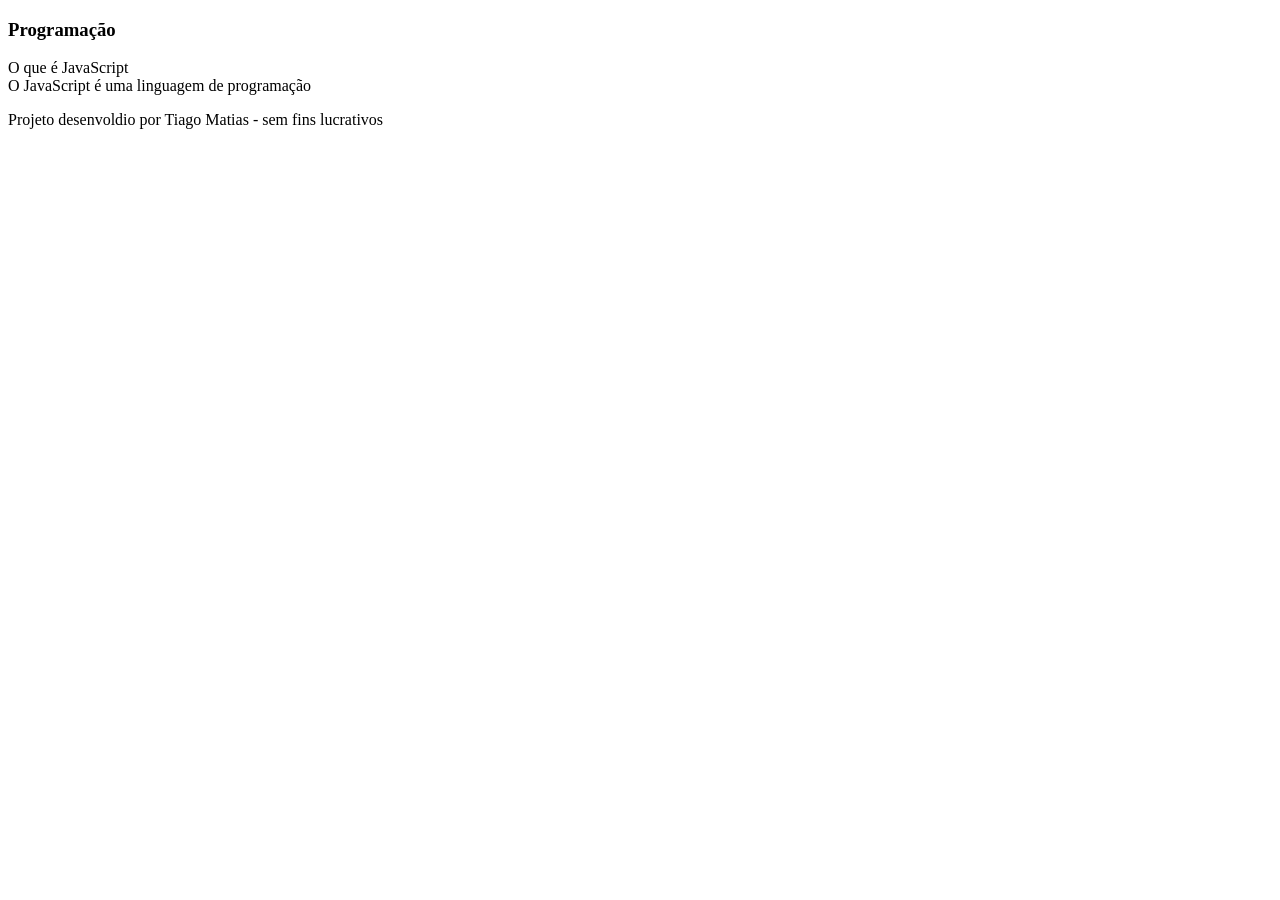
==== index.html @ 3e5d100a "02/06/2025" ====
<!DOCTYPE html>
<html lang="pt-br">
<head>
    <meta charset="UTF-8">
    <meta name="viewport" content="width=device-width, initial-scale=1.0">
    <title>Flash Cards</title>
</head>
<body>
    <main>
         <section id="container">
             <article class= "cartao">
                 <div class= "cartao__conteudo">
                    <h3>Programação</h3>
                    <div class= "cartao__conteudo__pergunta">
                     O que é JavaScript</div>
                    </div>
                     <div class= "cartao__conteudo__resposta">
                        O JavaScript é uma linguagem de programação</div>
                    </div>
             </article>
        </section>
    </main>
    <footer>
        <p>Projeto desenvoldio por Tiago Matias - sem fins lucrativos</p>
    </footer>
</body>
</html>
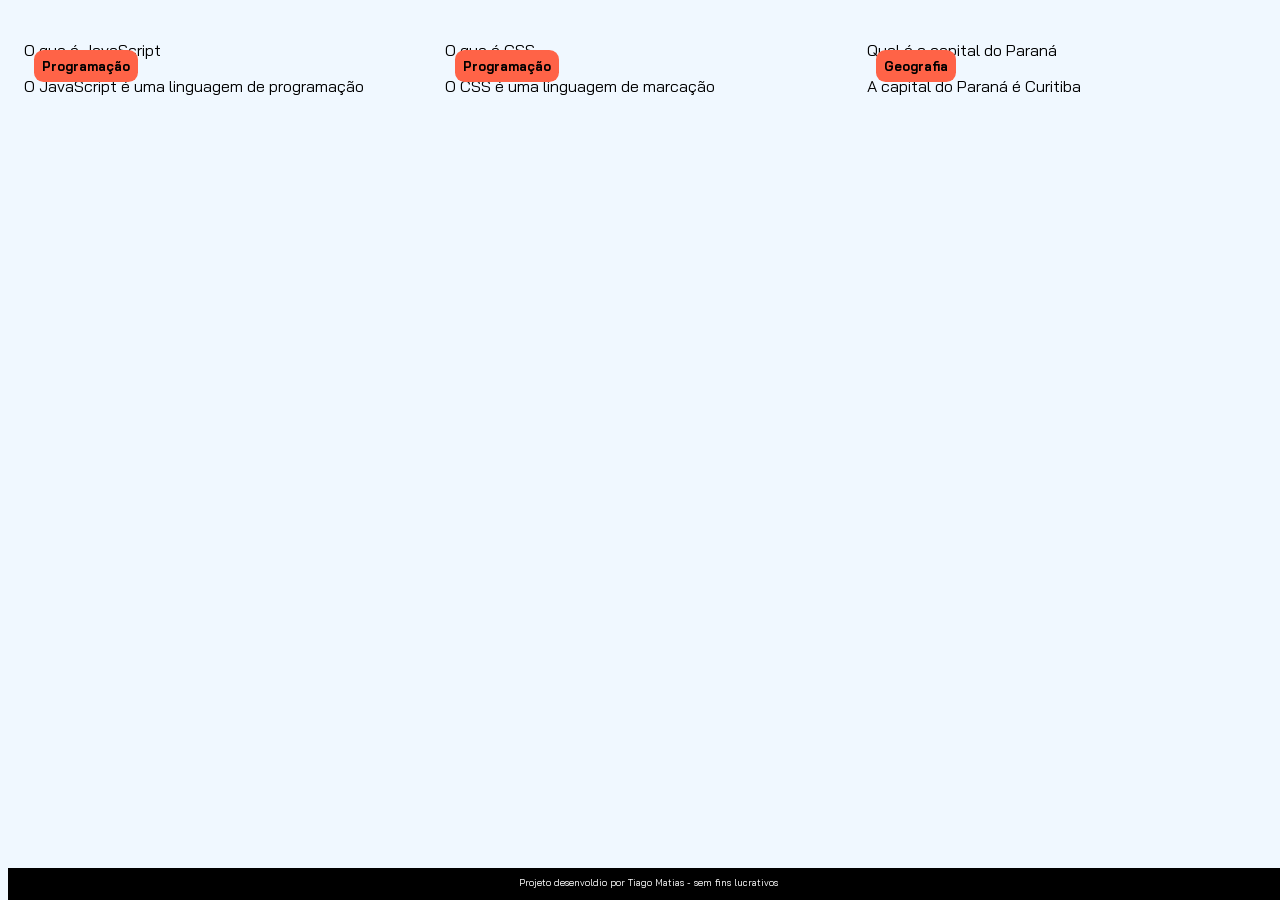
==== commit d53a47b0: "09/06/2025" ====
--- a/index.html
+++ b/index.html
@@ -3,6 +3,10 @@
 <head>
     <meta charset="UTF-8">
     <meta name="viewport" content="width=device-width, initial-scale=1.0">
+    <link rel="preconnect" href="https://fonts.googleapis.com">
+<link rel="preconnect" href="https://fonts.gstatic.com" crossorigin>
+<link href="https://fonts.googleapis.com/css2?family=Bai+Jamjuree:ital,wght@0,200;0,300;0,400;0,500;0,600;0,700;1,200;1,300;1,400;1,500;1,600;1,700&display=swap" rel="stylesheet">
+<link rel="stylesheet" href="style.css">
     <title>Flash Cards</title>
 </head>
 <body>
@@ -12,12 +16,40 @@
                  <div class= "cartao__conteudo">
                     <h3>Programação</h3>
                     <div class= "cartao__conteudo__pergunta">
-                     O que é JavaScript</div>
+                     <p>O que é JavaScript</p>
                     </div>
+
                      <div class= "cartao__conteudo__resposta">
-                        O JavaScript é uma linguagem de programação</div>
+                        <p>O JavaScript é uma linguagem de programação</p>
+                    </div>
                     </div>
              </article>
+
+             <article class= "cartao">
+                <div class= "cartao__conteudo">
+                   <h3>Programação</h3>
+                   <div class= "cartao__conteudo__pergunta">
+                    <p>O que é CSS</p>
+                   </div>
+
+                    <div class= "cartao__conteudo__resposta">
+                       <p>O CSS é uma linguagem de marcação</p>
+                   </div>
+                   </div>
+            </article>
+
+            <article class= "cartao">
+                <div class= "cartao__conteudo">
+                   <h3>Geografia</h3>
+                   <div class= "cartao__conteudo__pergunta">
+                    <p>Qual é a capital do Paraná</p>
+                   </div>
+
+                    <div class= "cartao__conteudo__resposta">
+                       <p>A capital do Paraná é Curitiba</p>
+                   </div>
+                   </div>
+            </article>
         </section>
     </main>
     <footer>
--- a/style.css
+++ b/style.css
@@ -0,0 +1,40 @@
+body{
+    background-color: aliceblue;
+    font-family: Bai Jamjuree;
+}
+
+#container{
+    display: flex;
+}
+
+.cartao{
+    margin: 1rem 1rem;
+    height: 20rem;
+    flex-grow: 1;
+    flex-basis: calc(33% - 6rem);
+}
+
+.cartao__conteudo h3{
+    background-color: tomato;
+    text-align: left;
+    padding: 0.5rem;
+    position: absolute;
+    margin: 0.6rem;
+    border-radius: 0.6rem;
+    font-size: 1vw;
+}
+
+footer{
+    background-color: black;
+    color: white;
+    position: fixed;
+    bottom: 0;
+    width: 100%;
+    height: 2rem;
+}
+
+footer p{
+    text-align: center;
+    font-size: 0.6rem;
+    margin-top: 0.5rem;
+}
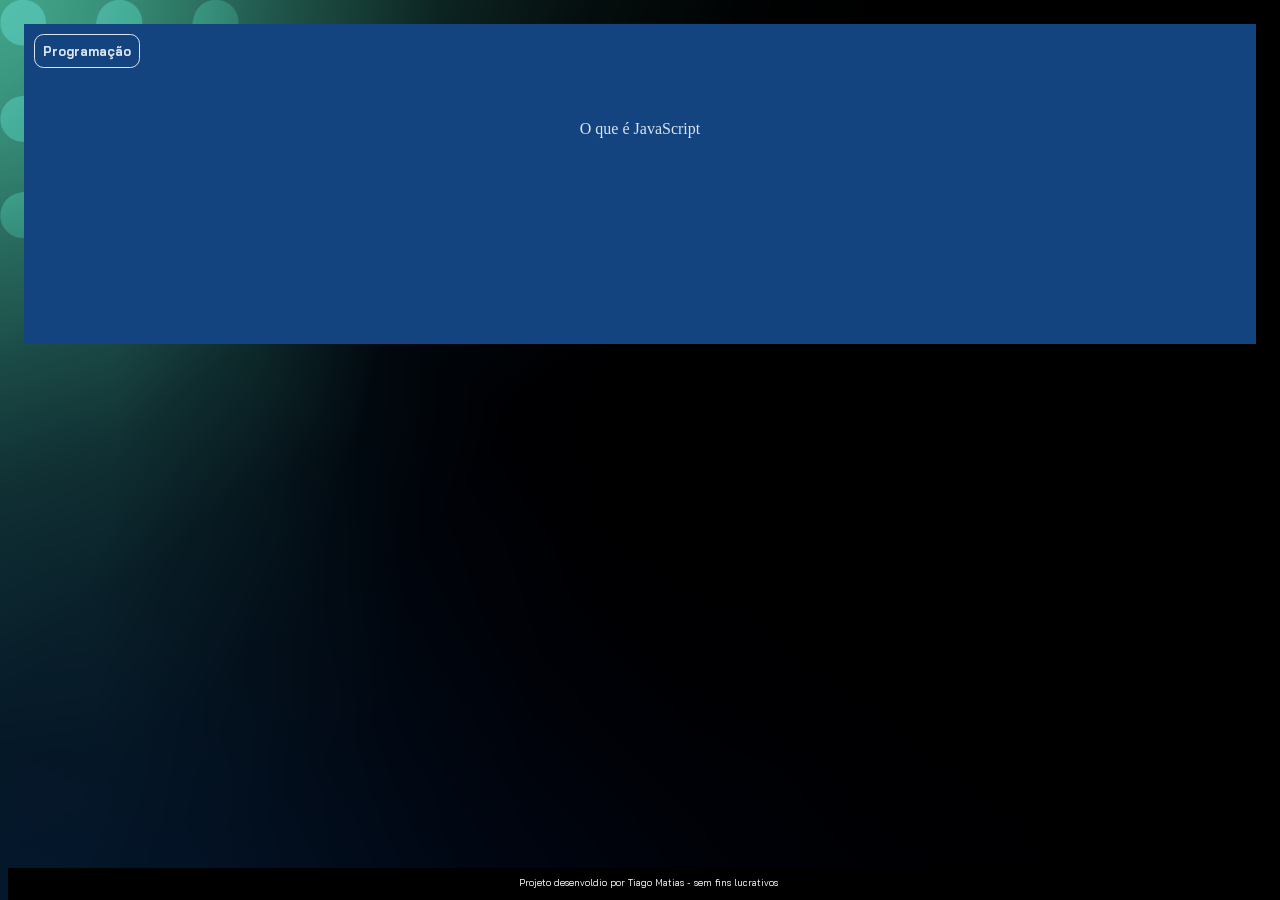
==== commit 5f22fc8a: "23/06/2025" ====
--- a/index.html
+++ b/index.html
@@ -24,32 +24,6 @@
                     </div>
                     </div>
              </article>
-
-             <article class= "cartao">
-                <div class= "cartao__conteudo">
-                   <h3>Programação</h3>
-                   <div class= "cartao__conteudo__pergunta">
-                    <p>O que é CSS</p>
-                   </div>
-
-                    <div class= "cartao__conteudo__resposta">
-                       <p>O CSS é uma linguagem de marcação</p>
-                   </div>
-                   </div>
-            </article>
-
-            <article class= "cartao">
-                <div class= "cartao__conteudo">
-                   <h3>Geografia</h3>
-                   <div class= "cartao__conteudo__pergunta">
-                    <p>Qual é a capital do Paraná</p>
-                   </div>
-
-                    <div class= "cartao__conteudo__resposta">
-                       <p>A capital do Paraná é Curitiba</p>
-                   </div>
-                   </div>
-            </article>
         </section>
     </main>
     <footer>
--- a/style.css
+++ b/style.css
@@ -1,5 +1,11 @@
+:root {
+ --text-color: #DBE4EF;
+ --card-front-color: #144480;
+ --card-back-color: #00F4BF;
+}
+
 body{
-    background-color: aliceblue;
+    background-image: url(IMG/bg-desktop.webp);
     font-family: Bai Jamjuree;
 }
 
@@ -13,17 +19,54 @@
     flex-grow: 1;
     flex-basis: calc(33% - 6rem);
 }
+.cartao__conteudo{
+    text-align: center;
+    background-color: var(--card-front-color);
+    height: 100%;
+    transform-style: preserve-3d;
+    transition: transform 300ms ease-in-out;
+}
+
+.cartao__conteudo p{
+    margin-top: 1rem;
+    padding: 2rem;
+    margin-top: 4rem;
+}
 
 .cartao__conteudo h3{
-    background-color: tomato;
+    color: var(--text-color);
+    border: 1px solid var(--text-color);
     text-align: left;
     padding: 0.5rem;
     position: absolute;
     margin: 0.6rem;
     border-radius: 0.6rem;
     font-size: 1vw;
+    backface-visibility: hidden;
+}
+.cartao__conteudo__pergunta p{
+    color: var(--text-color);
+    font-weight: 500;
 }
 
+.cartao__conteudo__resposta p{
+    color: var(--card-back-color);
+    font-weight: 700;
+}
+.cartao:hover .cartao__conteudo{
+    transform: rotateY(180deg);
+}
+.cartao__conteudo__pergunta,
+.cartao__conteudo__resposta{
+    backface-visibility: hidden;
+    position: absolute;
+    height: 100%;
+    width: 100%;
+}
+
+.cartao__conteudo__resposta{
+    transform: rotateY(180deg);
+}
 footer{
     background-color: black;
     color: white;
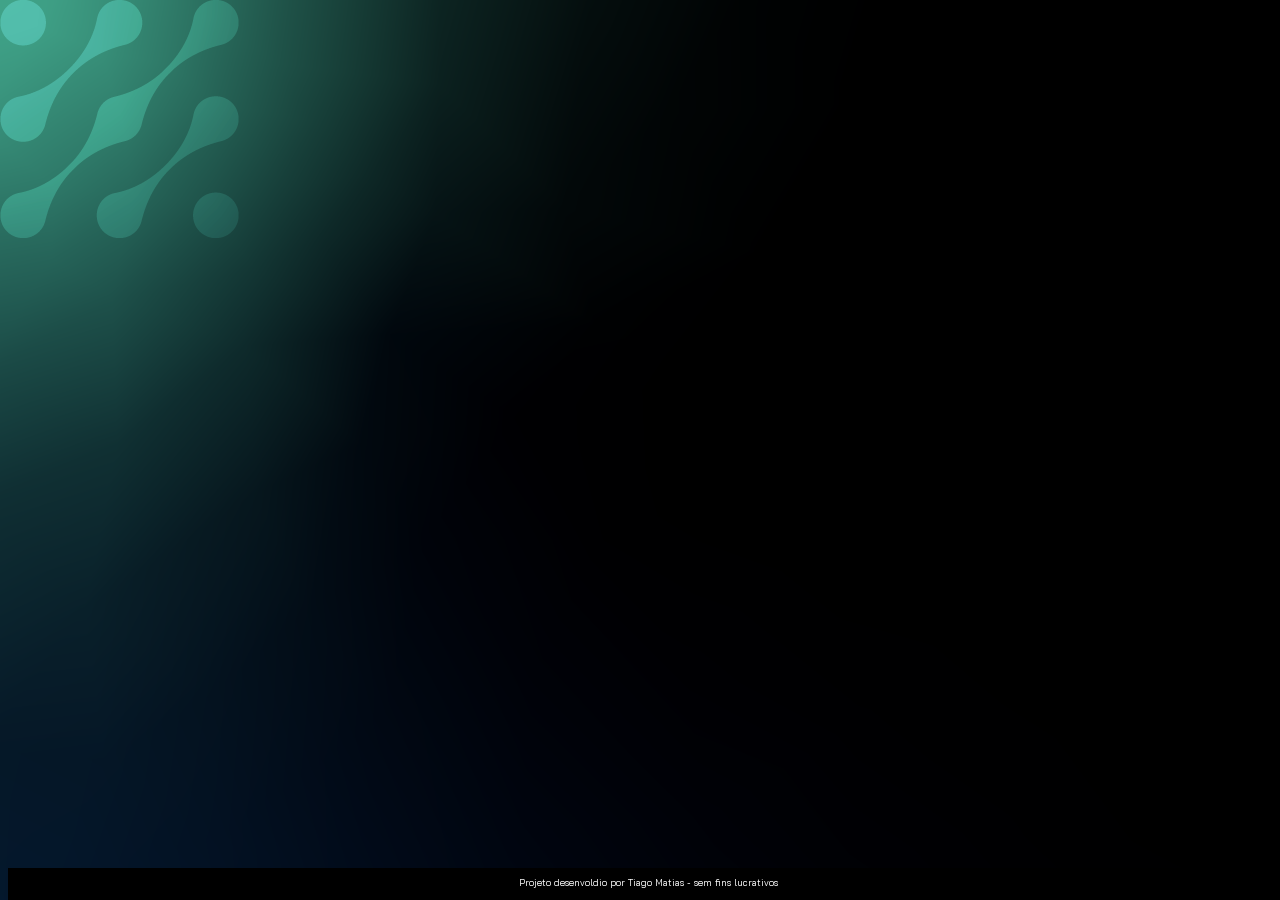
==== commit d9d07a78: "01/07/2025" ====
--- a/index.html
+++ b/index.html
@@ -12,7 +12,7 @@
 <body>
     <main>
          <section id="container">
-             <article class= "cartao">
+             <!-- <article class= "cartao">
                  <div class= "cartao__conteudo">
                     <h3>Programação</h3>
                     <div class= "cartao__conteudo__pergunta">
@@ -23,11 +23,13 @@
                         <p>O JavaScript é uma linguagem de programação</p>
                     </div>
                     </div>
-             </article>
+             </article> -->
         </section>
     </main>
     <footer>
         <p>Projeto desenvoldio por Tiago Matias - sem fins lucrativos</p>
     </footer>
+    <script src="app.js"></script>
+    <script src="pergunta.js"></script>
 </body>
 </html>
--- a/style.css
+++ b/style.css
@@ -53,7 +53,7 @@
     color: var(--card-back-color);
     font-weight: 700;
 }
-.cartao:hover .cartao__conteudo{
+.cartao:active .cartao__conteudo{
     transform: rotateY(180deg);
 }
 .cartao__conteudo__pergunta,
